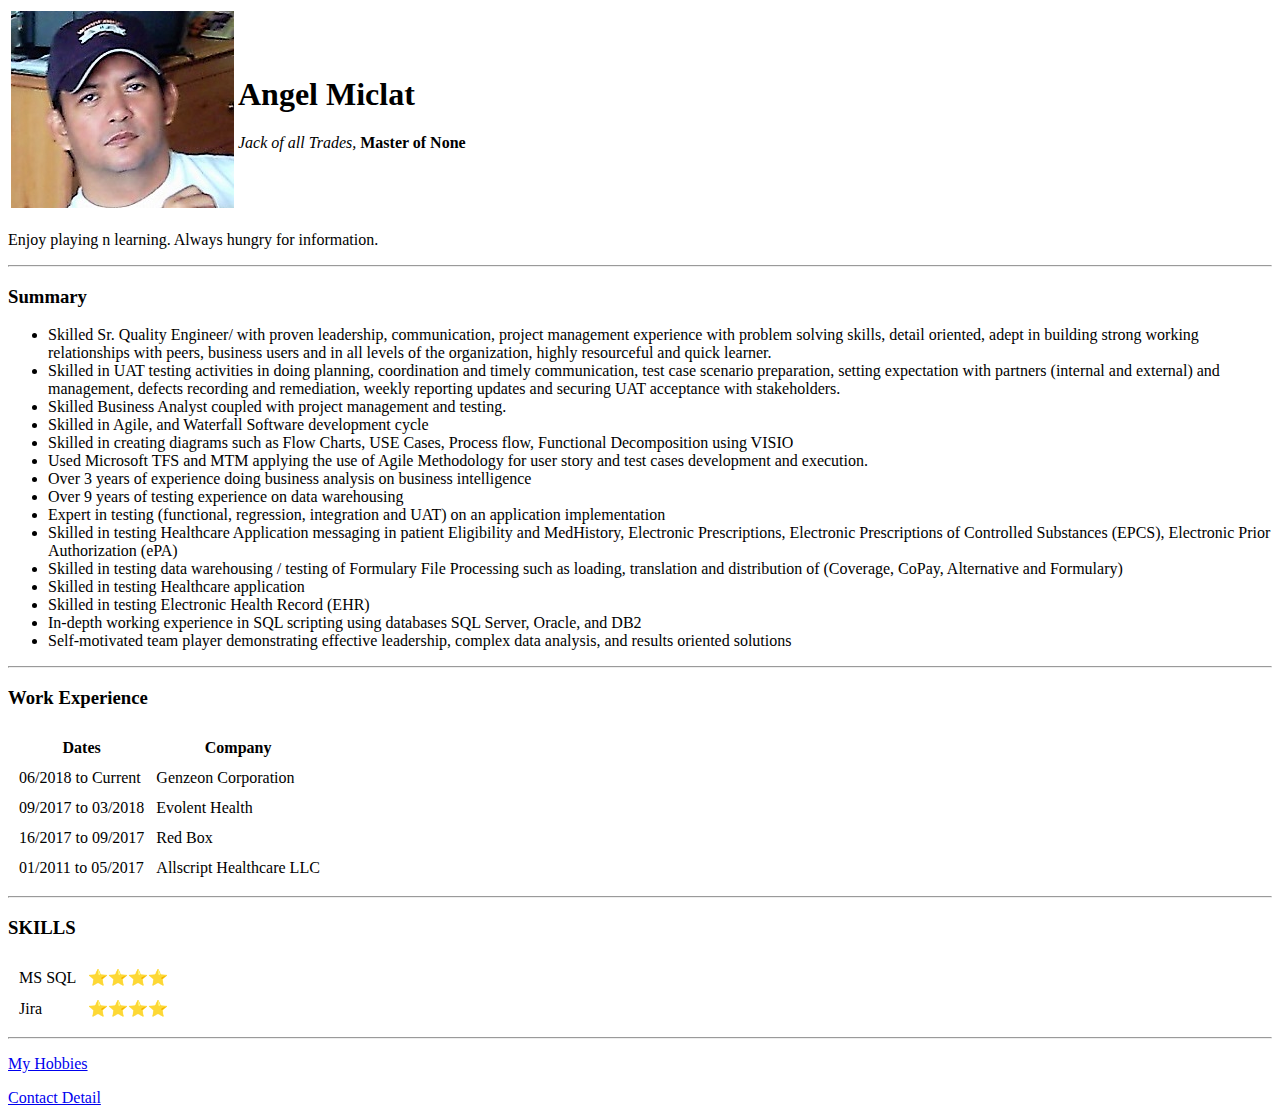
==== index.html @ 2134c074 "Add Initial CV Website Files" ====
<!DOCTYPE html>
<html lang="en" dir="ltr">

<head>
  <meta charset="utf-8">
  <title>Angel's Personal Site </title>
</head>

<body>
  <table>
    <tr>
      <td><img src="Angel3.jpg" alt="Angel Miclat"></td>
      <td><h1>Angel Miclat</h1>
      <p><em>Jack of all Trades,</em><strong> Master of None</strong>
      </p> </td>
   </tr>
  </table>
  <p>

  </p>
  <p> Enjoy playing n learning. Always hungry for information. </p>
  <hr>
  <h3>Summary</h3>
  <ul>
    <li>Skilled Sr. Quality Engineer/ with proven leadership, communication, project management experience
      with problem solving skills, detail oriented, adept in building strong working relationships with peers,
      business users and in all levels of the organization, highly resourceful and quick learner.</li>
    <li>Skilled in UAT testing activities in doing planning, coordination and timely communication, test case scenario preparation,
      setting expectation with partners (internal and external) and management, defects recording and remediation,
      weekly reporting updates and securing UAT acceptance with stakeholders.</li>
    <li>Skilled Business Analyst coupled with project management and testing.</li>
    <li>Skilled in Agile, and Waterfall Software development cycle</li>
    <li>Skilled in creating diagrams such as Flow Charts, USE Cases, Process flow, Functional Decomposition using VISIO</li>
    <li>Used Microsoft TFS and MTM applying the use of Agile Methodology for user story and test cases development and execution.</li>
    <li>Over 3 years of experience doing business analysis on business intelligence</li>
    <li>Over 9 years of testing experience on data warehousing</li>
    <li>Expert in testing (functional, regression, integration and UAT) on an application implementation</li>
    <li>Skilled in testing Healthcare Application messaging in patient Eligibility and MedHistory, Electronic Prescriptions,
      Electronic Prescriptions of Controlled Substances (EPCS), Electronic Prior Authorization (ePA)</li>
    <li>Skilled in testing data warehousing / testing of Formulary File Processing such as loading,
      translation and distribution of (Coverage, CoPay, Alternative and Formulary) </li>
    <li>Skilled in testing Healthcare application </li>
    <li>Skilled in testing Electronic Health Record (EHR)</li>
    <li>In-depth working experience in SQL scripting using databases SQL Server, Oracle, and DB2</li>
    <li>Self-motivated team player demonstrating effective leadership, complex data analysis, and results oriented solutions</li>

  </ul>
  <hr>
  <h3> Work Experience </h3>
  <table cellspacing="10"
      <tr>
        <th>Dates</th>
        <th>Company</th>
      </tr>
      <tr>
        <td>06/2018 to Current</td>
        <td>Genzeon Corporation</td>
      </tr>
      <tr>
        <td>09/2017 to 03/2018</td>
        <td>Evolent Health</td>
      </tr>

      <tr>
        <td>16/2017 to 09/2017</td>
        <td>Red Box</td>
      </tr>
      <tr>
        <td>01/2011 to 05/2017</td>
        <td>Allscript Healthcare LLC</td>
      </tr>
  </table>
  <table>
    <hr>
  <h3>SKILLS</h3>
  <table cellspacing="10">
    <tr>
      <td>MS SQL</td>
      <td>⭐⭐⭐⭐</td>
    </tr>
    <tr>
      <td>Jira</td>
      <td>⭐⭐⭐⭐</td>
    </tr>
  </table>
  <hr>
<p></p>
<a href="hobbies.html">My Hobbies</a>
<p></p>
<a href="ContactMe.html">Contact Detail</a>
</body>

</html>
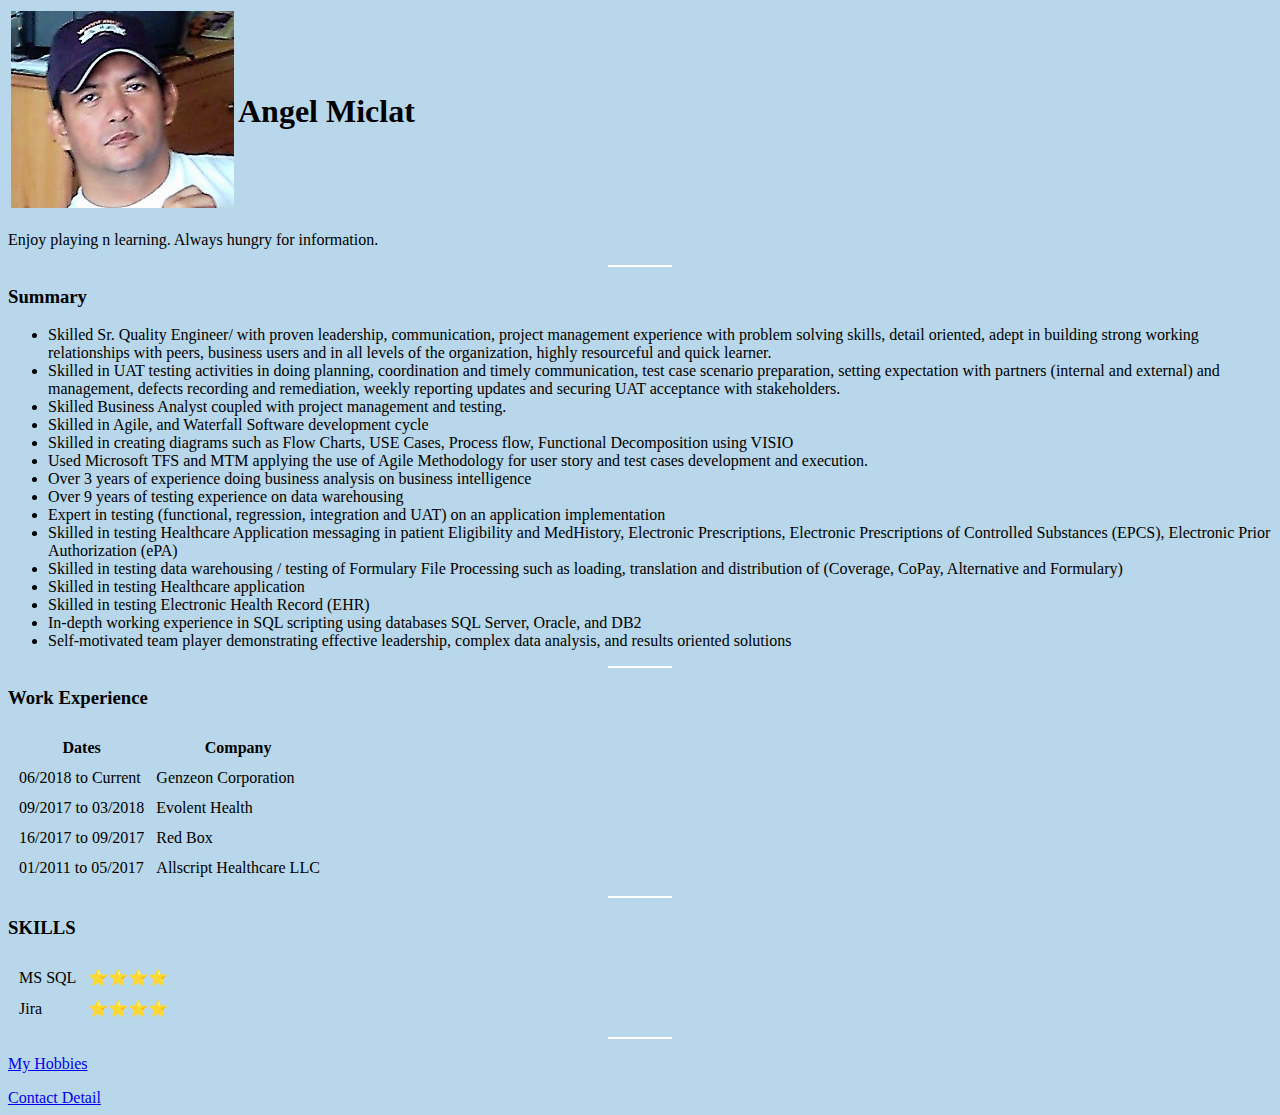
==== commit 47945225: "Add files via upload" ====
--- a/index.html
+++ b/index.html
@@ -4,6 +4,18 @@
 <head>
   <meta charset="utf-8">
   <title>Angel's Personal Site </title>
+
+  <style>
+
+      body{background-color:#b9d7ea;}
+
+      hr{background-color: white;
+         border-style: none;
+         height: 2px;
+         width:5%;}
+
+
+  </style>
 </head>
 
 <body>
@@ -11,8 +23,7 @@
     <tr>
       <td><img src="Angel3.jpg" alt="Angel Miclat"></td>
       <td><h1>Angel Miclat</h1>
-      <p><em>Jack of all Trades,</em><strong> Master of None</strong>
-      </p> </td>
+     </td>
    </tr>
   </table>
   <p>
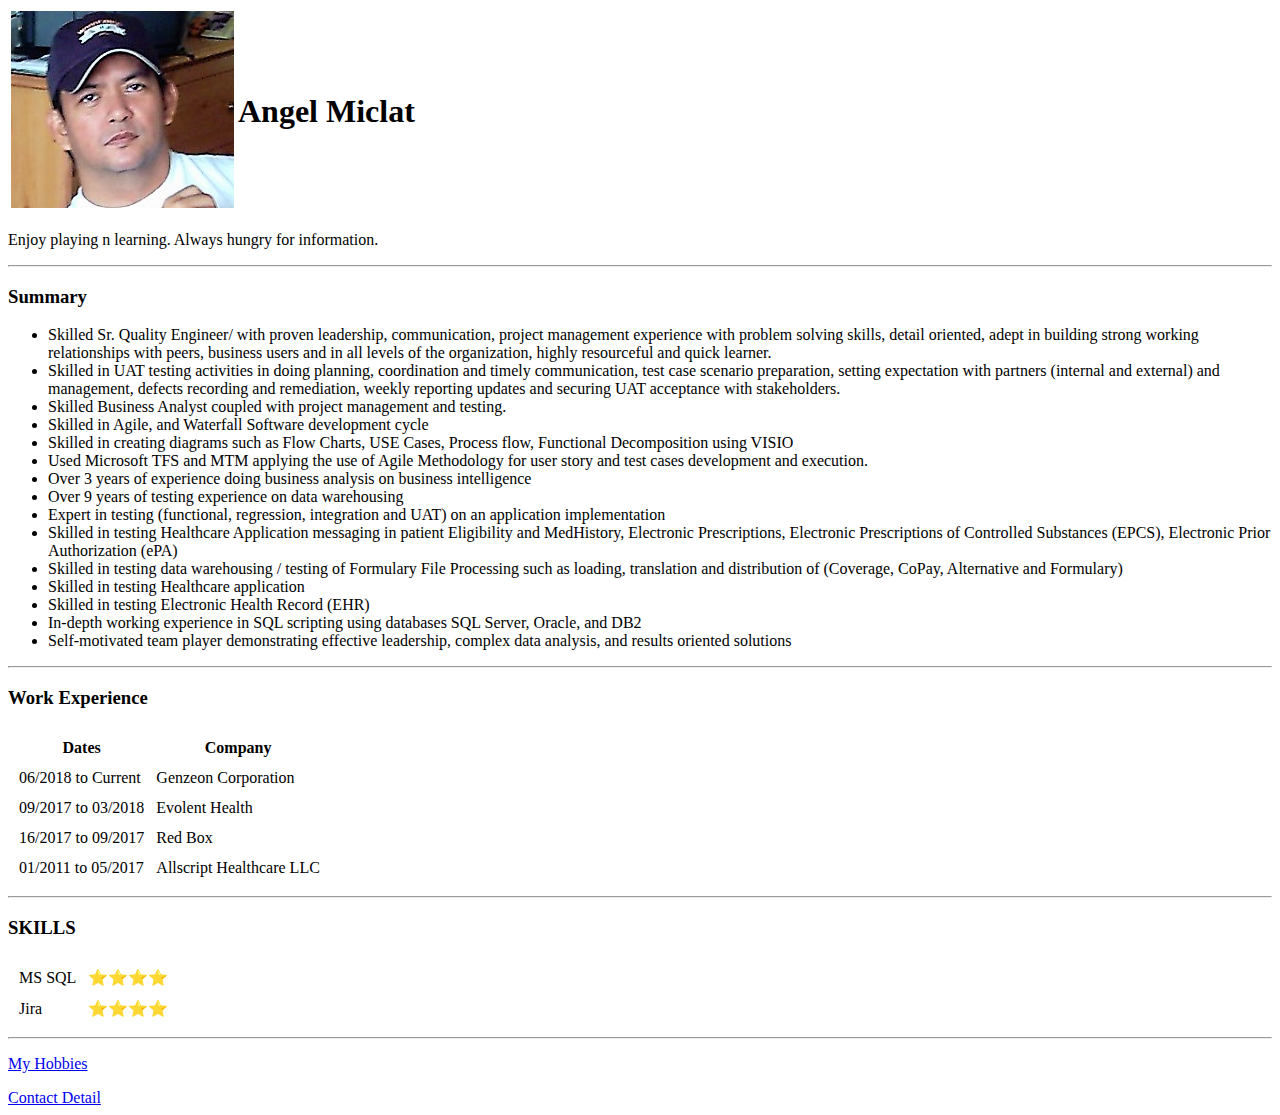
==== commit fed103fc: "Add files via upload" ====
--- a/index.html
+++ b/index.html
@@ -4,18 +4,8 @@
 <head>
   <meta charset="utf-8">
   <title>Angel's Personal Site </title>
+  <link rel="stylesheet" href="css/styles.css">
 
-  <style>
-
-      body{background-color:#b9d7ea;}
-
-      hr{background-color: white;
-         border-style: none;
-         height: 2px;
-         width:5%;}
-
-
-  </style>
 </head>
 
 <body>
@@ -102,3 +92,5 @@
 </body>
 
 </html>
+
+
